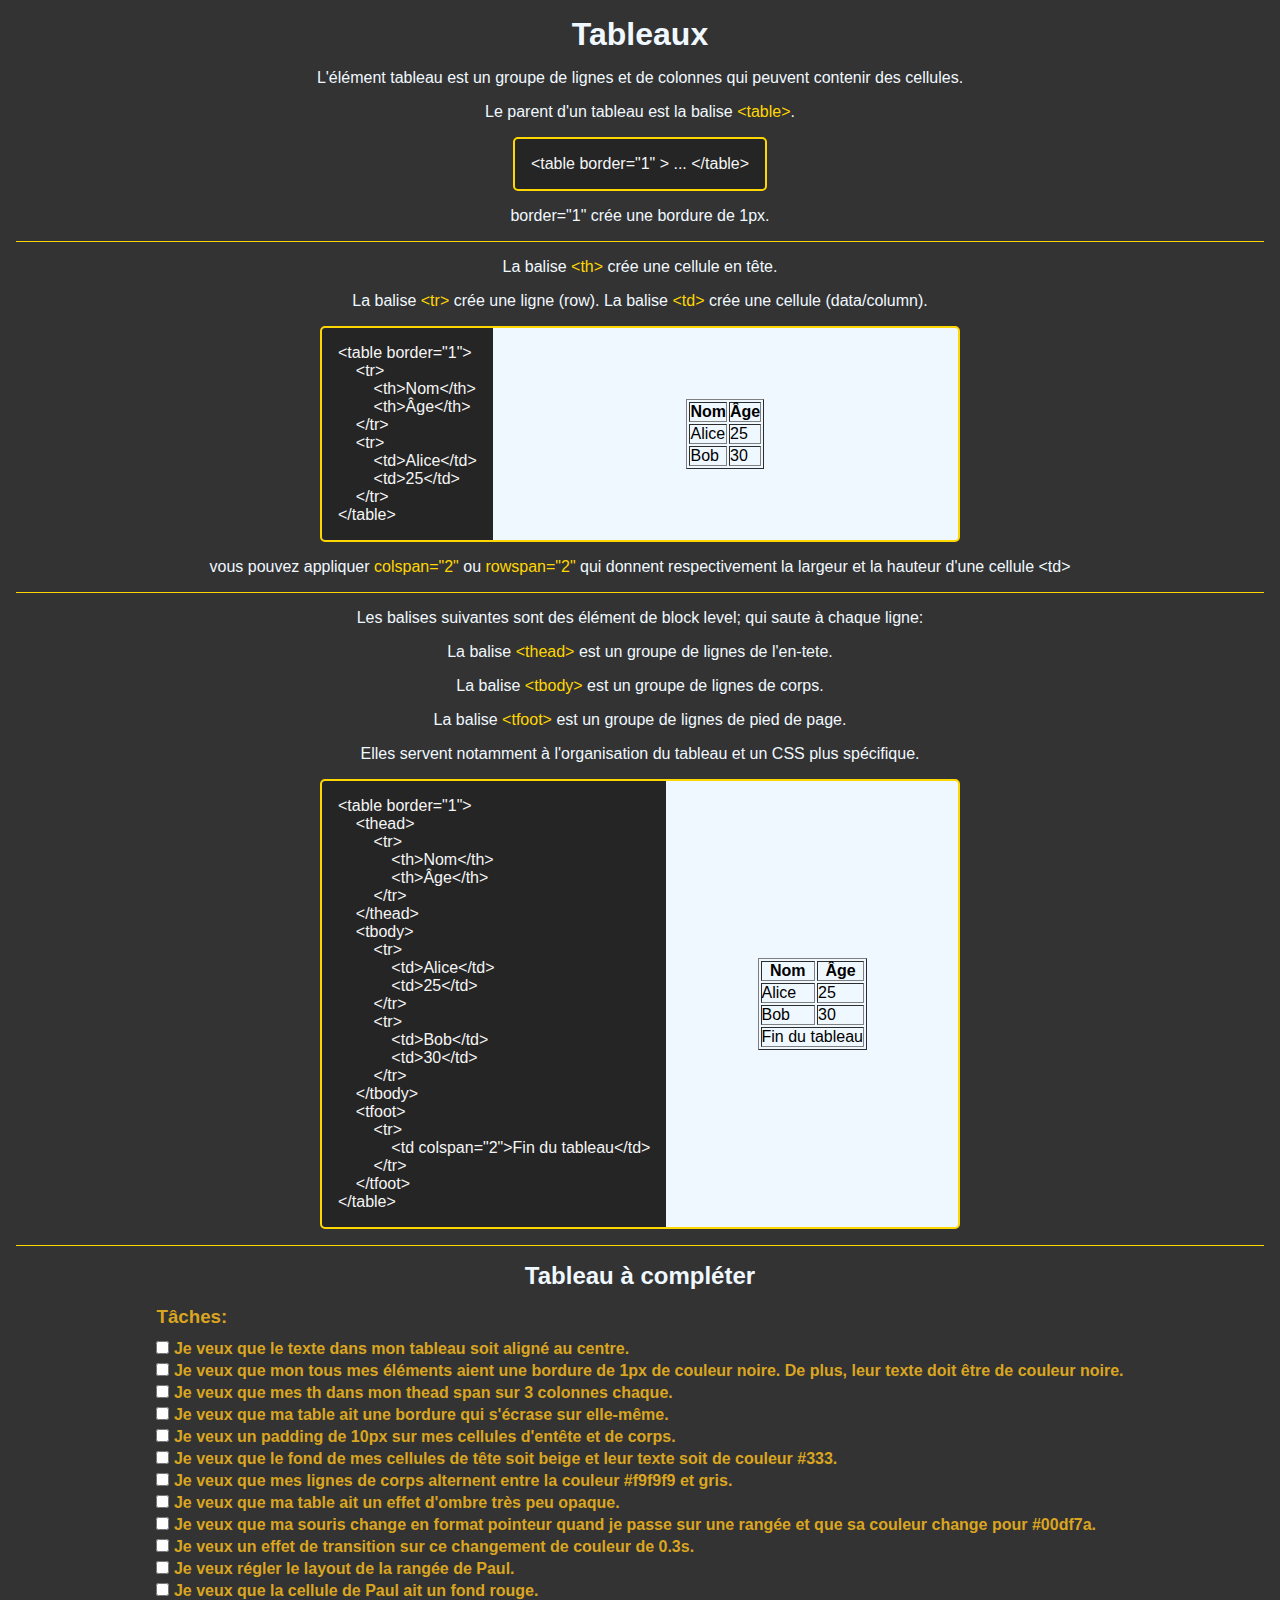
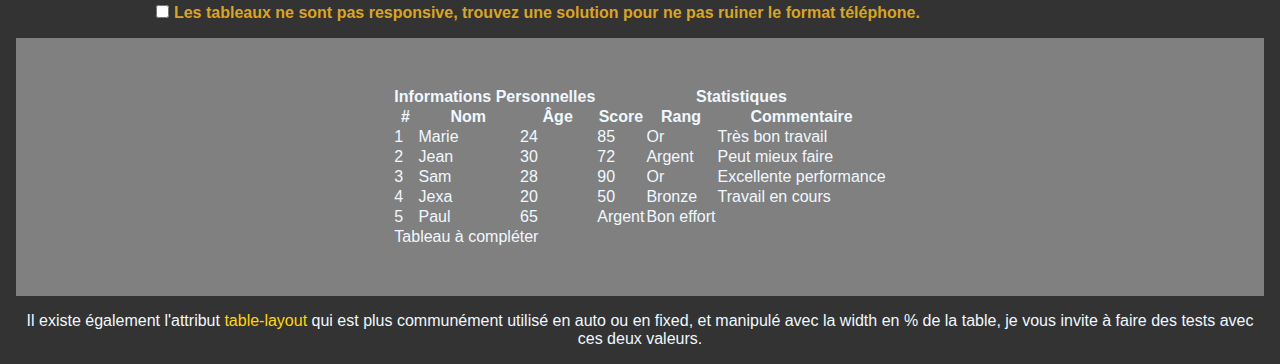
==== tableaux.html @ 4d94d704 "first commit" ====
<!DOCTYPE html>
<html lang="en">
	<head>
		<meta charset="UTF-8" />
		<meta name="viewport" content="width=device-width, initial-scale=1.0" />
		<title>Document</title>

		<link rel="stylesheet" href="style.css" />
		<link rel="stylesheet" href="tableaux.css" />
	</head>
	<body>
		<div class="containerTab">
			<h1>Tableaux</h1>
			<p class="txt">L'élément tableau est un groupe de lignes et de colonnes qui peuvent contenir des cellules.</p>
			<p class="txt">Le parent d'un tableau est la balise <code class="gold">&lt;table&gt;</code>.</p>
			<pre class="preGold">&lt;table border="1" &gt; ... &lt;/table&gt;</pre>
			<p class="txt">border="1" crée une bordure de 1px.</p>

			<div class="separation"></div>
			<p class="txt">La balise <code class="gold">&lt;th&gt;</code> crée une cellule en tête.</p>
			<p class="txt">La balise <code class="gold">&lt;tr&gt;</code> crée une ligne (row). La balise <code class="gold">&lt;td&gt;</code> crée une cellule (data/column).</p>

			<div class="exemple">
				<pre>
&lt;table border="1"&gt;
    &lt;tr&gt;
        &lt;th&gt;Nom&lt;/th&gt;
        &lt;th&gt;Âge&lt;/th&gt;
    &lt;/tr&gt;
    &lt;tr&gt;
        &lt;td&gt;Alice&lt;/td&gt;
        &lt;td&gt;25&lt;/td&gt;
    &lt;/tr&gt;
&lt;/table&gt;
</pre
				>

				<!-- EXEMPLE -->

				<div class="pratique exo1">
					<table border="1">
						<tr>
							<th>Nom</th>
							<th>Âge</th>
						</tr>
						<tr>
							<td>Alice</td>
							<td>25</td>
						</tr>
						<tr>
							<td>Bob</td>
							<td>30</td>
						</tr>
					</table>
				</div>
				<!-- PRATIQUE -->
			</div>

			<p class="txt">vous pouvez appliquer <code class="gold">colspan="2"</code> ou <code class="gold">rowspan="2"</code> qui donnent respectivement la largeur et la hauteur d'une cellule &lt;td&gt;</p>

			<div class="separation"></div>

			<p class="txt">Les balises suivantes sont des élément de block level; qui saute à chaque ligne:</p>
			<p class="txt">La balise <code class="gold">&lt;thead&gt;</code> est un groupe de lignes de l'en-tete.</p>
			<p class="txt">La balise <code class="gold">&lt;tbody&gt;</code> est un groupe de lignes de corps.</p>
			<p class="txt">La balise <code class="gold">&lt;tfoot&gt;</code> est un groupe de lignes de pied de page.</p>
			<p class="txt">Elles servent notamment à l'organisation du tableau et un CSS plus spécifique.</p>

			<div class="exemple">
				<pre>
&lt;table border="1"&gt;
    &lt;thead&gt;
        &lt;tr&gt;
            &lt;th&gt;Nom&lt;/th&gt;
            &lt;th&gt;Âge&lt;/th&gt;
        &lt;/tr&gt;
    &lt;/thead&gt;
    &lt;tbody&gt;
        &lt;tr&gt;
            &lt;td&gt;Alice&lt;/td&gt;
            &lt;td&gt;25&lt;/td&gt;
        &lt;/tr&gt;
        &lt;tr&gt;
            &lt;td&gt;Bob&lt;/td&gt;
            &lt;td&gt;30&lt;/td&gt;
        &lt;/tr&gt;
    &lt;/tbody&gt;
    &lt;tfoot&gt;
        &lt;tr&gt;
            &lt;td colspan="2"&gt;Fin du tableau&lt;/td&gt;
        &lt;/tr&gt;
    &lt;/tfoot&gt;
&lt;/table&gt;
</pre
				>
				<div class="pratique exo2">
					<table border="1">
						<thead>
							<tr>
								<th>Nom</th>
								<th>Âge</th>
							</tr>
						</thead>
						<tbody>
							<tr>
								<td>Alice</td>
								<td>25</td>
							</tr>
							<tr>
								<td>Bob</td>
								<td>30</td>
							</tr>
						</tbody>
						<tfoot>
							<tr>
								<td colspan="2">Fin du tableau</td>
							</tr>
						</tfoot>
					</table>
				</div>
			</div>

			<div class="separation"></div>

			<!-- LE TRAVAIL COMMENCE ICI -->

			<h2 class="complete">Tableau à compléter</h2>

			<div class="taches">
				<h3 class="txt task sousTitre">Tâches:</h3>

				<ul style="list-style-type: none">
					<li class="task"><input type="checkbox" /> Je veux que le texte dans mon tableau soit aligné au centre.</li>
					<li class="task"><input type="checkbox" /> Je veux que mon tous mes éléments aient une bordure de 1px de couleur noire. De plus, leur texte doit être de couleur noire.</li>
					<li class="task"><input type="checkbox" /> Je veux que mes th dans mon thead span sur 3 colonnes chaque.</li>
					<li class="task"><input type="checkbox" /> Je veux que ma table ait une bordure qui s'écrase sur elle-même.</li>
					<li class="task"><input type="checkbox" /> Je veux un padding de 10px sur mes cellules d'entête et de corps.</li>
					<li class="task"><input type="checkbox" /> Je veux que le fond de mes cellules de tête soit beige et leur texte soit de couleur #333.</li>
					<li class="task"><input type="checkbox" /> Je veux que mes lignes de corps alternent entre la couleur #f9f9f9 et gris.</li>
					<li class="task"><input type="checkbox" /> Je veux que ma table ait un effet d'ombre très peu opaque.</li>
					<li class="task"><input type="checkbox" /> Je veux que ma souris change en format pointeur quand je passe sur une rangée et que sa couleur change pour #00df7a.</li>
					<li class="task"><input type="checkbox" /> Je veux un effet de transition sur ce changement de couleur de 0.3s.</li>
					<li class="task"><input type="checkbox" /> Je veux régler le layout de la rangée de Paul.</li>
					<li class="task"><input type="checkbox" /> Je veux que la cellule de Paul ait un fond rouge.</li>
					<li class="task"><input type="checkbox" /> Les tableaux ne sont pas responsive, trouvez une solution pour ne pas ruiner le format téléphone.</li>
				</ul>
			</div>

			<div class="pratique travail">
				<table>
					<thead>
						<tr>
							<th colspan="3">Informations Personnelles</th>
							<th colspan="3">Statistiques</th>
						</tr>
						<tr>
							<th>#</th>
							<th>Nom</th>
							<th>Âge</th>
							<th>Score</th>
							<th>Rang</th>
							<th>Commentaire</th>
						</tr>
					</thead>
					<tbody>
						<tr>
							<td>1</td>
							<td>Marie</td>
							<td>24</td>
							<td>85</td>
							<td>Or</td>
							<td>Très bon travail</td>
						</tr>
						<tr>
							<td>2</td>
							<td>Jean</td>
							<td>30</td>
							<td>72</td>
							<td>Argent</td>
							<td>Peut mieux faire</td>
						</tr>
						<tr>
							<td>3</td>
							<td>Sam</td>
							<td>28</td>
							<td>90</td>
							<td>Or</td>
							<td>Excellente performance</td>
						</tr>
						<tr>
							<td>4</td>
							<td>Jexa</td>
							<td>20</td>
							<td>50</td>
							<td>Bronze</td>
							<td>Travail en cours</td>
						</tr>
						<tr>
							<td>5</td>
							<td>Paul</td>
							<td>65</td>
							<td>Argent</td>
							<td>Bon effort</td>
						</tr>
					</tbody>
					<tfoot>
						<tr>
							<td colspan="6">Tableau à compléter</td>
						</tr>
					</tfoot>
				</table>
			</div>

			<p class="txt">Il existe également l'attribut <code class="gold">table-layout</code> qui est plus communément utilisé en auto ou en fixed, et manipulé avec la width en % de la table, je vous invite à faire des tests avec ces deux valeurs.</p>
		</div>
	</body>
</html>
---- style.css ----
* {
	margin: 0;
	padding: 0;
	box-sizing: border-box;
	font-family: "Segoe UI", Tahoma, Geneva, Verdana, sans-serif;
}

h1,
h2 {
	max-width: fit-content;
	color: aliceblue;
	text-align: center;
}

.preGold {
	background-color: rgb(37, 37, 37);
	border: 2px solid gold;
	padding: 1rem;
	border-radius: 5px;
	display: flex;
	justify-content: center;
	align-items: center;
	color: whitesmoke;
}

.container {
	background-color: #333333;
	min-height: 100vh;
	display: flex;
	flex-direction: column;
	justify-content: center;
	align-items: center;
	gap: 3rem;
}

.card {
	display: flex;
	justify-content: center;
	align-items: center;
	background-color: aliceblue;
	padding: 1rem;
	width: clamp(250px, 30vw, 400px);
	min-width: 200px;
	min-height: 20vh;
	border-radius: 5px;
	box-shadow: rgb(0, 0, 0) 2px 2px 5px;
	font-weight: 600;
	transition: all 0.3s ease-in-out;
}

.card:hover {
	cursor: pointer;
	transform: scale(1.1);
	background-color: gold;
}

.txt {
	color: aliceblue;
	text-align: center;
}

.task {
	color: goldenrod;
	font-weight: 600;
}

.gold {
	color: gold;
}

.taches {
	display: flex;
	flex-direction: column;
	gap: 0.5rem;
}

.taches li {
	margin-top: 0.25rem;
}

.sousTitre {
	align-self: flex-start;
}

/* section tableaux */

.containerTab {
	display: flex;
	flex-direction: column;
	align-items: center;
	min-height: 100vh;
	background-color: #333333;
	padding: 1rem;
	gap: 1rem;
}

.separation {
	width: 100%;
	height: 1px;
	background-color: gold;
}

.exemple {
	display: flex;
	width: clamp(300px, 50vw, 1000px);
	background-color: aliceblue;
	border: 2px solid gold;
	border-radius: 5px;
	overflow-x: auto;
}

.exemple pre {
	background-color: rgb(37, 37, 37);
	padding: 1rem;
	display: flex;
	justify-content: center;
	align-items: center;
	color: whitesmoke;
}

.pratique {
	display: flex;
	justify-content: center;
	align-items: center;
	width: 100%;
	color: aliceblue;
}

.exo1 {
	color: black;
}

.exo2 {
	color: black;
}

.travail {
	padding: 3rem;
	background-color: gray;
}
---- tableaux.css ----
.exo1 {
	/* Si tu veux pratiquer sur un tableau plus simple */
}

.exo2 {
	/* Si tu veux pratiquer sur un tableau plus complexe */
}

/* À COMPLÉTER */

.travail {
}

table {
}

tr,
th,
td {
}

th,
td {
}

th {
}

tr {
}
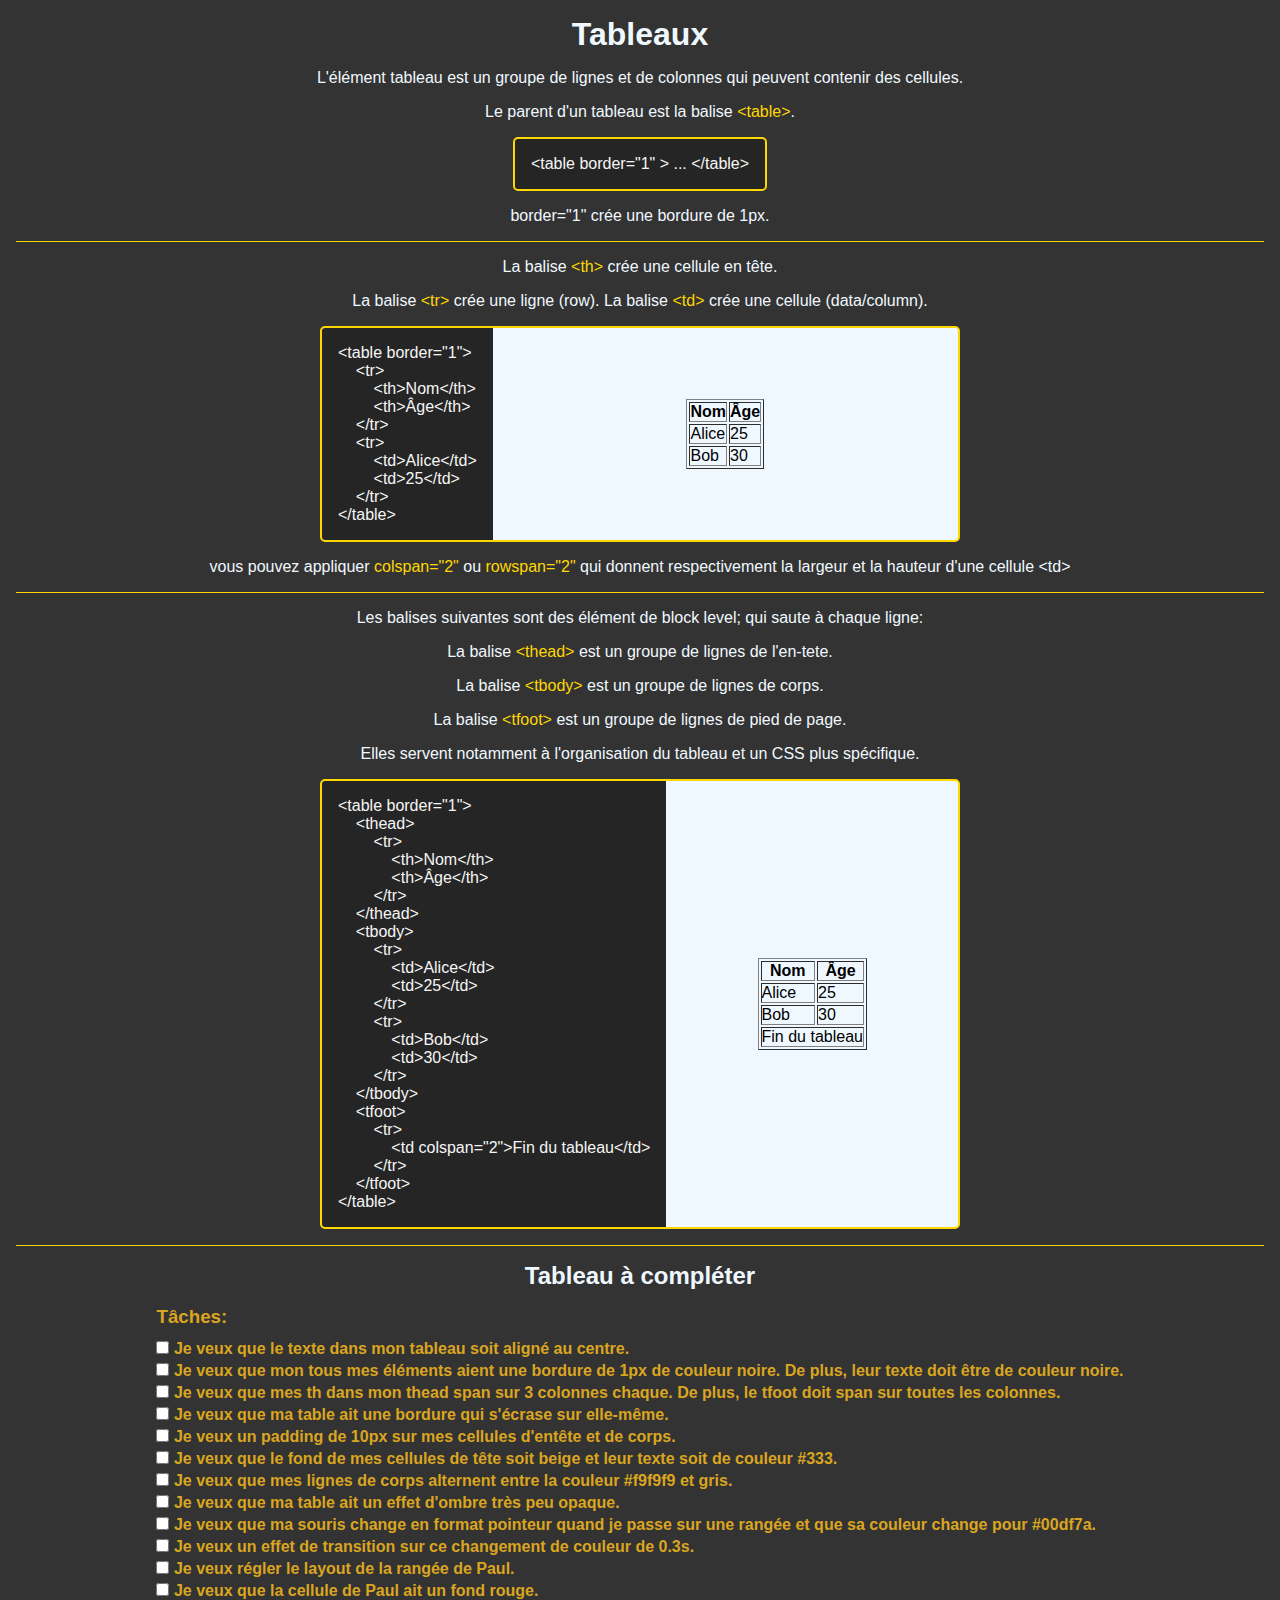
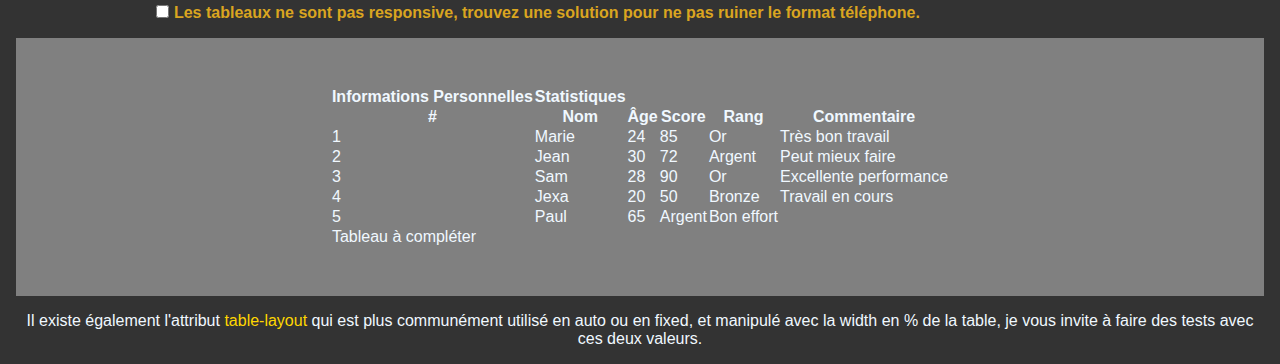
==== commit 90fc88d4: "ajustement travail" ====
--- a/tableaux.html
+++ b/tableaux.html
@@ -1,27 +1,27 @@
 <!DOCTYPE html>
 <html lang="en">
-	<head>
-		<meta charset="UTF-8" />
-		<meta name="viewport" content="width=device-width, initial-scale=1.0" />
-		<title>Document</title>
-
-		<link rel="stylesheet" href="style.css" />
-		<link rel="stylesheet" href="tableaux.css" />
-	</head>
-	<body>
-		<div class="containerTab">
-			<h1>Tableaux</h1>
-			<p class="txt">L'élément tableau est un groupe de lignes et de colonnes qui peuvent contenir des cellules.</p>
-			<p class="txt">Le parent d'un tableau est la balise <code class="gold">&lt;table&gt;</code>.</p>
-			<pre class="preGold">&lt;table border="1" &gt; ... &lt;/table&gt;</pre>
-			<p class="txt">border="1" crée une bordure de 1px.</p>
-
-			<div class="separation"></div>
-			<p class="txt">La balise <code class="gold">&lt;th&gt;</code> crée une cellule en tête.</p>
-			<p class="txt">La balise <code class="gold">&lt;tr&gt;</code> crée une ligne (row). La balise <code class="gold">&lt;td&gt;</code> crée une cellule (data/column).</p>
-
-			<div class="exemple">
-				<pre>
+  <head>
+    <meta charset="UTF-8" />
+    <meta name="viewport" content="width=device-width, initial-scale=1.0" />
+    <title>Document</title>
+
+    <link rel="stylesheet" href="style.css" />
+    <link rel="stylesheet" href="tableaux.css" />
+  </head>
+  <body>
+    <div class="containerTab">
+      <h1>Tableaux</h1>
+      <p class="txt">L'élément tableau est un groupe de lignes et de colonnes qui peuvent contenir des cellules.</p>
+      <p class="txt">Le parent d'un tableau est la balise <code class="gold">&lt;table&gt;</code>.</p>
+      <pre class="preGold">&lt;table border="1" &gt; ... &lt;/table&gt;</pre>
+      <p class="txt">border="1" crée une bordure de 1px.</p>
+
+      <div class="separation"></div>
+      <p class="txt">La balise <code class="gold">&lt;th&gt;</code> crée une cellule en tête.</p>
+      <p class="txt">La balise <code class="gold">&lt;tr&gt;</code> crée une ligne (row). La balise <code class="gold">&lt;td&gt;</code> crée une cellule (data/column).</p>
+
+      <div class="exemple">
+        <pre>
 &lt;table border="1"&gt;
     &lt;tr&gt;
         &lt;th&gt;Nom&lt;/th&gt;
@@ -33,41 +33,43 @@
     &lt;/tr&gt;
 &lt;/table&gt;
 </pre
-				>
-
-				<!-- EXEMPLE -->
-
-				<div class="pratique exo1">
-					<table border="1">
-						<tr>
-							<th>Nom</th>
-							<th>Âge</th>
-						</tr>
-						<tr>
-							<td>Alice</td>
-							<td>25</td>
-						</tr>
-						<tr>
-							<td>Bob</td>
-							<td>30</td>
-						</tr>
-					</table>
-				</div>
-				<!-- PRATIQUE -->
-			</div>
-
-			<p class="txt">vous pouvez appliquer <code class="gold">colspan="2"</code> ou <code class="gold">rowspan="2"</code> qui donnent respectivement la largeur et la hauteur d'une cellule &lt;td&gt;</p>
-
-			<div class="separation"></div>
-
-			<p class="txt">Les balises suivantes sont des élément de block level; qui saute à chaque ligne:</p>
-			<p class="txt">La balise <code class="gold">&lt;thead&gt;</code> est un groupe de lignes de l'en-tete.</p>
-			<p class="txt">La balise <code class="gold">&lt;tbody&gt;</code> est un groupe de lignes de corps.</p>
-			<p class="txt">La balise <code class="gold">&lt;tfoot&gt;</code> est un groupe de lignes de pied de page.</p>
-			<p class="txt">Elles servent notamment à l'organisation du tableau et un CSS plus spécifique.</p>
-
-			<div class="exemple">
-				<pre>
+        >
+
+        <!-- EXEMPLE -->
+
+        <div class="pratique exo1">
+          <table border="1">
+            <tr>
+              <th>Nom</th>
+              <th>Âge</th>
+            </tr>
+            <tr>
+              <td>Alice</td>
+              <td>25</td>
+            </tr>
+            <tr>
+              <td>Bob</td>
+              <td>30</td>
+            </tr>
+          </table>
+        </div>
+        <!-- PRATIQUE -->
+      </div>
+
+      <p class="txt">
+        vous pouvez appliquer <code class="gold">colspan="2"</code> ou <code class="gold">rowspan="2"</code> qui donnent respectivement la largeur et la hauteur d'une cellule &lt;td&gt;
+      </p>
+
+      <div class="separation"></div>
+
+      <p class="txt">Les balises suivantes sont des élément de block level; qui saute à chaque ligne:</p>
+      <p class="txt">La balise <code class="gold">&lt;thead&gt;</code> est un groupe de lignes de l'en-tete.</p>
+      <p class="txt">La balise <code class="gold">&lt;tbody&gt;</code> est un groupe de lignes de corps.</p>
+      <p class="txt">La balise <code class="gold">&lt;tfoot&gt;</code> est un groupe de lignes de pied de page.</p>
+      <p class="txt">Elles servent notamment à l'organisation du tableau et un CSS plus spécifique.</p>
+
+      <div class="exemple">
+        <pre>
 &lt;table border="1"&gt;
     &lt;thead&gt;
         &lt;tr&gt;
@@ -92,126 +94,129 @@
     &lt;/tfoot&gt;
 &lt;/table&gt;
 </pre
-				>
-				<div class="pratique exo2">
-					<table border="1">
-						<thead>
-							<tr>
-								<th>Nom</th>
-								<th>Âge</th>
-							</tr>
-						</thead>
-						<tbody>
-							<tr>
-								<td>Alice</td>
-								<td>25</td>
-							</tr>
-							<tr>
-								<td>Bob</td>
-								<td>30</td>
-							</tr>
-						</tbody>
-						<tfoot>
-							<tr>
-								<td colspan="2">Fin du tableau</td>
-							</tr>
-						</tfoot>
-					</table>
-				</div>
-			</div>
-
-			<div class="separation"></div>
-
-			<!-- LE TRAVAIL COMMENCE ICI -->
-
-			<h2 class="complete">Tableau à compléter</h2>
-
-			<div class="taches">
-				<h3 class="txt task sousTitre">Tâches:</h3>
-
-				<ul style="list-style-type: none">
-					<li class="task"><input type="checkbox" /> Je veux que le texte dans mon tableau soit aligné au centre.</li>
-					<li class="task"><input type="checkbox" /> Je veux que mon tous mes éléments aient une bordure de 1px de couleur noire. De plus, leur texte doit être de couleur noire.</li>
-					<li class="task"><input type="checkbox" /> Je veux que mes th dans mon thead span sur 3 colonnes chaque.</li>
-					<li class="task"><input type="checkbox" /> Je veux que ma table ait une bordure qui s'écrase sur elle-même.</li>
-					<li class="task"><input type="checkbox" /> Je veux un padding de 10px sur mes cellules d'entête et de corps.</li>
-					<li class="task"><input type="checkbox" /> Je veux que le fond de mes cellules de tête soit beige et leur texte soit de couleur #333.</li>
-					<li class="task"><input type="checkbox" /> Je veux que mes lignes de corps alternent entre la couleur #f9f9f9 et gris.</li>
-					<li class="task"><input type="checkbox" /> Je veux que ma table ait un effet d'ombre très peu opaque.</li>
-					<li class="task"><input type="checkbox" /> Je veux que ma souris change en format pointeur quand je passe sur une rangée et que sa couleur change pour #00df7a.</li>
-					<li class="task"><input type="checkbox" /> Je veux un effet de transition sur ce changement de couleur de 0.3s.</li>
-					<li class="task"><input type="checkbox" /> Je veux régler le layout de la rangée de Paul.</li>
-					<li class="task"><input type="checkbox" /> Je veux que la cellule de Paul ait un fond rouge.</li>
-					<li class="task"><input type="checkbox" /> Les tableaux ne sont pas responsive, trouvez une solution pour ne pas ruiner le format téléphone.</li>
-				</ul>
-			</div>
-
-			<div class="pratique travail">
-				<table>
-					<thead>
-						<tr>
-							<th colspan="3">Informations Personnelles</th>
-							<th colspan="3">Statistiques</th>
-						</tr>
-						<tr>
-							<th>#</th>
-							<th>Nom</th>
-							<th>Âge</th>
-							<th>Score</th>
-							<th>Rang</th>
-							<th>Commentaire</th>
-						</tr>
-					</thead>
-					<tbody>
-						<tr>
-							<td>1</td>
-							<td>Marie</td>
-							<td>24</td>
-							<td>85</td>
-							<td>Or</td>
-							<td>Très bon travail</td>
-						</tr>
-						<tr>
-							<td>2</td>
-							<td>Jean</td>
-							<td>30</td>
-							<td>72</td>
-							<td>Argent</td>
-							<td>Peut mieux faire</td>
-						</tr>
-						<tr>
-							<td>3</td>
-							<td>Sam</td>
-							<td>28</td>
-							<td>90</td>
-							<td>Or</td>
-							<td>Excellente performance</td>
-						</tr>
-						<tr>
-							<td>4</td>
-							<td>Jexa</td>
-							<td>20</td>
-							<td>50</td>
-							<td>Bronze</td>
-							<td>Travail en cours</td>
-						</tr>
-						<tr>
-							<td>5</td>
-							<td>Paul</td>
-							<td>65</td>
-							<td>Argent</td>
-							<td>Bon effort</td>
-						</tr>
-					</tbody>
-					<tfoot>
-						<tr>
-							<td colspan="6">Tableau à compléter</td>
-						</tr>
-					</tfoot>
-				</table>
-			</div>
-
-			<p class="txt">Il existe également l'attribut <code class="gold">table-layout</code> qui est plus communément utilisé en auto ou en fixed, et manipulé avec la width en % de la table, je vous invite à faire des tests avec ces deux valeurs.</p>
-		</div>
-	</body>
+        >
+        <div class="pratique exo2">
+          <table border="1">
+            <thead>
+              <tr>
+                <th>Nom</th>
+                <th>Âge</th>
+              </tr>
+            </thead>
+            <tbody>
+              <tr>
+                <td>Alice</td>
+                <td>25</td>
+              </tr>
+              <tr>
+                <td>Bob</td>
+                <td>30</td>
+              </tr>
+            </tbody>
+            <tfoot>
+              <tr>
+                <td colspan="2">Fin du tableau</td>
+              </tr>
+            </tfoot>
+          </table>
+        </div>
+      </div>
+
+      <div class="separation"></div>
+
+      <!-- LE TRAVAIL COMMENCE ICI -->
+
+      <h2 class="complete">Tableau à compléter</h2>
+
+      <div class="taches">
+        <h3 class="txt task sousTitre">Tâches:</h3>
+
+        <ul style="list-style-type: none">
+          <li class="task"><input type="checkbox" /> Je veux que le texte dans mon tableau soit aligné au centre.</li>
+          <li class="task"><input type="checkbox" /> Je veux que mon tous mes éléments aient une bordure de 1px de couleur noire. De plus, leur texte doit être de couleur noire.</li>
+          <li class="task"><input type="checkbox" /> Je veux que mes th dans mon thead span sur 3 colonnes chaque. De plus, le tfoot doit span sur toutes les colonnes.</li>
+          <li class="task"><input type="checkbox" /> Je veux que ma table ait une bordure qui s'écrase sur elle-même.</li>
+          <li class="task"><input type="checkbox" /> Je veux un padding de 10px sur mes cellules d'entête et de corps.</li>
+          <li class="task"><input type="checkbox" /> Je veux que le fond de mes cellules de tête soit beige et leur texte soit de couleur #333.</li>
+          <li class="task"><input type="checkbox" /> Je veux que mes lignes de corps alternent entre la couleur #f9f9f9 et gris.</li>
+          <li class="task"><input type="checkbox" /> Je veux que ma table ait un effet d'ombre très peu opaque.</li>
+          <li class="task"><input type="checkbox" /> Je veux que ma souris change en format pointeur quand je passe sur une rangée et que sa couleur change pour #00df7a.</li>
+          <li class="task"><input type="checkbox" /> Je veux un effet de transition sur ce changement de couleur de 0.3s.</li>
+          <li class="task"><input type="checkbox" /> Je veux régler le layout de la rangée de Paul.</li>
+          <li class="task"><input type="checkbox" /> Je veux que la cellule de Paul ait un fond rouge.</li>
+          <li class="task"><input type="checkbox" /> Les tableaux ne sont pas responsive, trouvez une solution pour ne pas ruiner le format téléphone.</li>
+        </ul>
+      </div>
+
+      <div class="pratique travail">
+        <table>
+          <thead>
+            <tr>
+              <th>Informations Personnelles</th>
+              <th>Statistiques</th>
+            </tr>
+            <tr>
+              <th>#</th>
+              <th>Nom</th>
+              <th>Âge</th>
+              <th>Score</th>
+              <th>Rang</th>
+              <th>Commentaire</th>
+            </tr>
+          </thead>
+          <tbody>
+            <tr>
+              <td>1</td>
+              <td>Marie</td>
+              <td>24</td>
+              <td>85</td>
+              <td>Or</td>
+              <td>Très bon travail</td>
+            </tr>
+            <tr>
+              <td>2</td>
+              <td>Jean</td>
+              <td>30</td>
+              <td>72</td>
+              <td>Argent</td>
+              <td>Peut mieux faire</td>
+            </tr>
+            <tr>
+              <td>3</td>
+              <td>Sam</td>
+              <td>28</td>
+              <td>90</td>
+              <td>Or</td>
+              <td>Excellente performance</td>
+            </tr>
+            <tr>
+              <td>4</td>
+              <td>Jexa</td>
+              <td>20</td>
+              <td>50</td>
+              <td>Bronze</td>
+              <td>Travail en cours</td>
+            </tr>
+            <tr>
+              <td>5</td>
+              <td>Paul</td>
+              <td>65</td>
+              <td>Argent</td>
+              <td>Bon effort</td>
+            </tr>
+          </tbody>
+          <tfoot>
+            <tr>
+              <td>Tableau à compléter</td>
+            </tr>
+          </tfoot>
+        </table>
+      </div>
+
+      <p class="txt">
+        Il existe également l'attribut <code class="gold">table-layout</code> qui est plus communément utilisé en auto ou en fixed, et manipulé avec la width en % de la table, je vous invite à faire
+        des tests avec ces deux valeurs.
+      </p>
+    </div>
+  </body>
 </html>
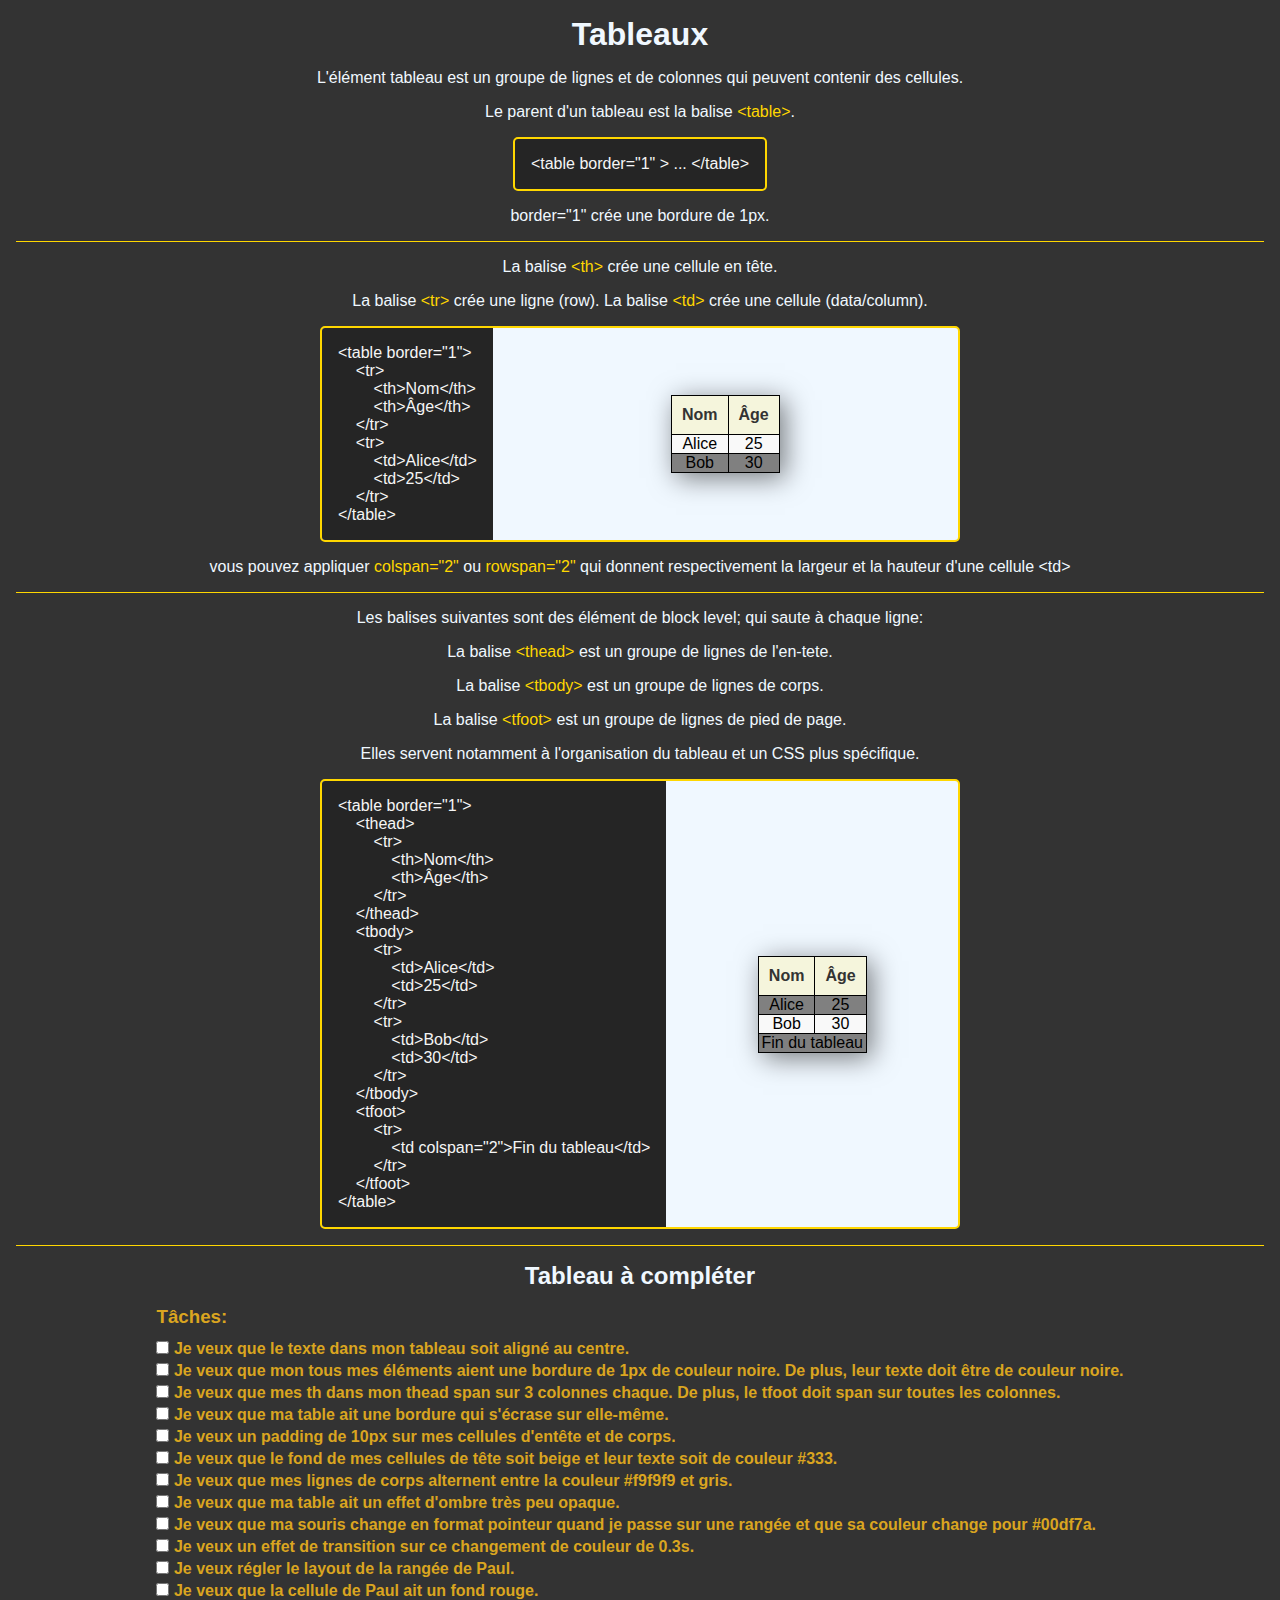
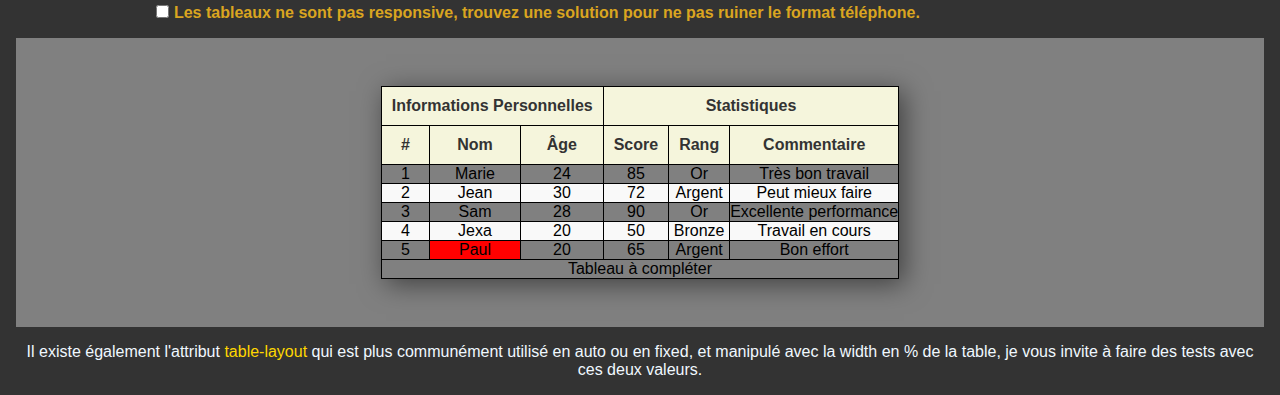
==== commit e43ed74b: "pushed edit" ====
--- a/tableaux.html
+++ b/tableaux.html
@@ -152,8 +152,8 @@
         <table>
           <thead>
             <tr>
-              <th>Informations Personnelles</th>
-              <th>Statistiques</th>
+              <th colspan="3">Informations Personnelles</th>
+              <th colspan="3">Statistiques</th>
             </tr>
             <tr>
               <th>#</th>
@@ -200,6 +200,7 @@
             <tr>
               <td>5</td>
               <td>Paul</td>
+              <td>20</td>
               <td>65</td>
               <td>Argent</td>
               <td>Bon effort</td>
@@ -207,7 +208,7 @@
           </tbody>
           <tfoot>
             <tr>
-              <td>Tableau à compléter</td>
+              <td colspan="6">Tableau à compléter</td>
             </tr>
           </tfoot>
         </table>
--- a/style.css
+++ b/style.css
@@ -1,140 +1,140 @@
 * {
-	margin: 0;
-	padding: 0;
-	box-sizing: border-box;
-	font-family: "Segoe UI", Tahoma, Geneva, Verdana, sans-serif;
+  margin: 0;
+  padding: 0;
+  box-sizing: border-box;
+  font-family: "Segoe UI", Tahoma, Geneva, Verdana, sans-serif;
 }
 
 h1,
 h2 {
-	max-width: fit-content;
-	color: aliceblue;
-	text-align: center;
+  max-width: fit-content;
+  color: aliceblue;
+  text-align: center;
 }
 
 .preGold {
-	background-color: rgb(37, 37, 37);
-	border: 2px solid gold;
-	padding: 1rem;
-	border-radius: 5px;
-	display: flex;
-	justify-content: center;
-	align-items: center;
-	color: whitesmoke;
+  background-color: rgb(37, 37, 37);
+  border: 2px solid gold;
+  padding: 1rem;
+  border-radius: 5px;
+  display: flex;
+  justify-content: center;
+  align-items: center;
+  color: whitesmoke;
 }
 
 .container {
-	background-color: #333333;
-	min-height: 100vh;
-	display: flex;
-	flex-direction: column;
-	justify-content: center;
-	align-items: center;
-	gap: 3rem;
+  background-color: #333333;
+  min-height: 100vh;
+  display: flex;
+  flex-direction: column;
+  justify-content: center;
+  align-items: center;
+  gap: 3rem;
 }
 
 .card {
-	display: flex;
-	justify-content: center;
-	align-items: center;
-	background-color: aliceblue;
-	padding: 1rem;
-	width: clamp(250px, 30vw, 400px);
-	min-width: 200px;
-	min-height: 20vh;
-	border-radius: 5px;
-	box-shadow: rgb(0, 0, 0) 2px 2px 5px;
-	font-weight: 600;
-	transition: all 0.3s ease-in-out;
+  display: flex;
+  justify-content: center;
+  align-items: center;
+  background-color: aliceblue;
+  padding: 1rem;
+  width: clamp(250px, 30vw, 400px);
+  min-width: 200px;
+  min-height: 20vh;
+  border-radius: 5px;
+  box-shadow: rgb(0, 0, 0) 2px 2px 5px;
+  font-weight: 600;
+  transition: all 0.3s ease-in-out;
 }
 
 .card:hover {
-	cursor: pointer;
-	transform: scale(1.1);
-	background-color: gold;
+  cursor: pointer;
+  transform: scale(1.1);
+  background-color: gold;
 }
 
 .txt {
-	color: aliceblue;
-	text-align: center;
+  color: aliceblue;
+  text-align: center;
 }
 
 .task {
-	color: goldenrod;
-	font-weight: 600;
+  color: goldenrod;
+  font-weight: 600;
 }
 
 .gold {
-	color: gold;
+  color: gold;
 }
 
 .taches {
-	display: flex;
-	flex-direction: column;
-	gap: 0.5rem;
+  display: flex;
+  flex-direction: column;
+  gap: 0.5rem;
 }
 
 .taches li {
-	margin-top: 0.25rem;
+  margin-top: 0.25rem;
 }
 
 .sousTitre {
-	align-self: flex-start;
+  align-self: flex-start;
 }
 
 /* section tableaux */
 
 .containerTab {
-	display: flex;
-	flex-direction: column;
-	align-items: center;
-	min-height: 100vh;
-	background-color: #333333;
-	padding: 1rem;
-	gap: 1rem;
+  display: flex;
+  flex-direction: column;
+  align-items: center;
+  min-height: 100vh;
+  background-color: #333333;
+  padding: 1rem;
+  gap: 1rem;
 }
 
 .separation {
-	width: 100%;
-	height: 1px;
-	background-color: gold;
+  width: 100%;
+  height: 1px;
+  background-color: gold;
 }
 
 .exemple {
-	display: flex;
-	width: clamp(300px, 50vw, 1000px);
-	background-color: aliceblue;
-	border: 2px solid gold;
-	border-radius: 5px;
-	overflow-x: auto;
+  display: flex;
+  width: clamp(300px, 50vw, 1000px);
+  background-color: aliceblue;
+  border: 2px solid gold;
+  border-radius: 5px;
+  overflow-x: auto;
 }
 
 .exemple pre {
-	background-color: rgb(37, 37, 37);
-	padding: 1rem;
-	display: flex;
-	justify-content: center;
-	align-items: center;
-	color: whitesmoke;
+  background-color: rgb(37, 37, 37);
+  padding: 1rem;
+  display: flex;
+  justify-content: center;
+  align-items: center;
+  color: whitesmoke;
 }
 
 .pratique {
-	display: flex;
-	justify-content: center;
-	align-items: center;
-	width: 100%;
-	color: aliceblue;
+  display: flex;
+  justify-content: center;
+  align-items: center;
+  width: 100%;
+  color: aliceblue;
 }
 
 .exo1 {
-	color: black;
+  color: black;
 }
 
 .exo2 {
-	color: black;
+  color: black;
 }
 
 .travail {
-	padding: 3rem;
-	background-color: gray;
+  padding: 3rem;
+  background-color: gray;
 }
--- a/tableaux.css
+++ b/tableaux.css
@@ -1,22 +1,28 @@
 .exo1 {
-	/* Si tu veux pratiquer sur un tableau plus simple */
+  /* Si tu veux pratiquer sur un tableau plus simple */
 }
 
 .exo2 {
-	/* Si tu veux pratiquer sur un tableau plus complexe */
+  /* Si tu veux pratiquer sur un tableau plus complexe */
 }
 
 /* À COMPLÉTER */
 
 .travail {
+  overflow: auto;
 }
 
 table {
+  color: black;
+  border-collapse: collapse;
+  box-shadow: 5px 5px 25px rgba(0, 0, 0, 0.5);
 }
 
 tr,
 th,
 td {
+  border: 1px solid black;
+  text-align: center;
 }
 
 th,
@@ -24,7 +30,28 @@
 }
 
 th {
+  padding: 10px;
+  background-color: beige;
+  color: #333;
 }
 
 tr {
+  transition: all 0.3s ease;
 }
+
+tr:nth-child(even) {
+  background-color: #f9f9f9;
+}
+
+tr:nth-child(odd) {
+  background-color: grey;
+}
+
+tr:hover {
+  cursor: pointer;
+  background-color: #00df7a;
+}
+
+tr:nth-child(5) td:nth-child(2) {
+  background-color: red;
+}
